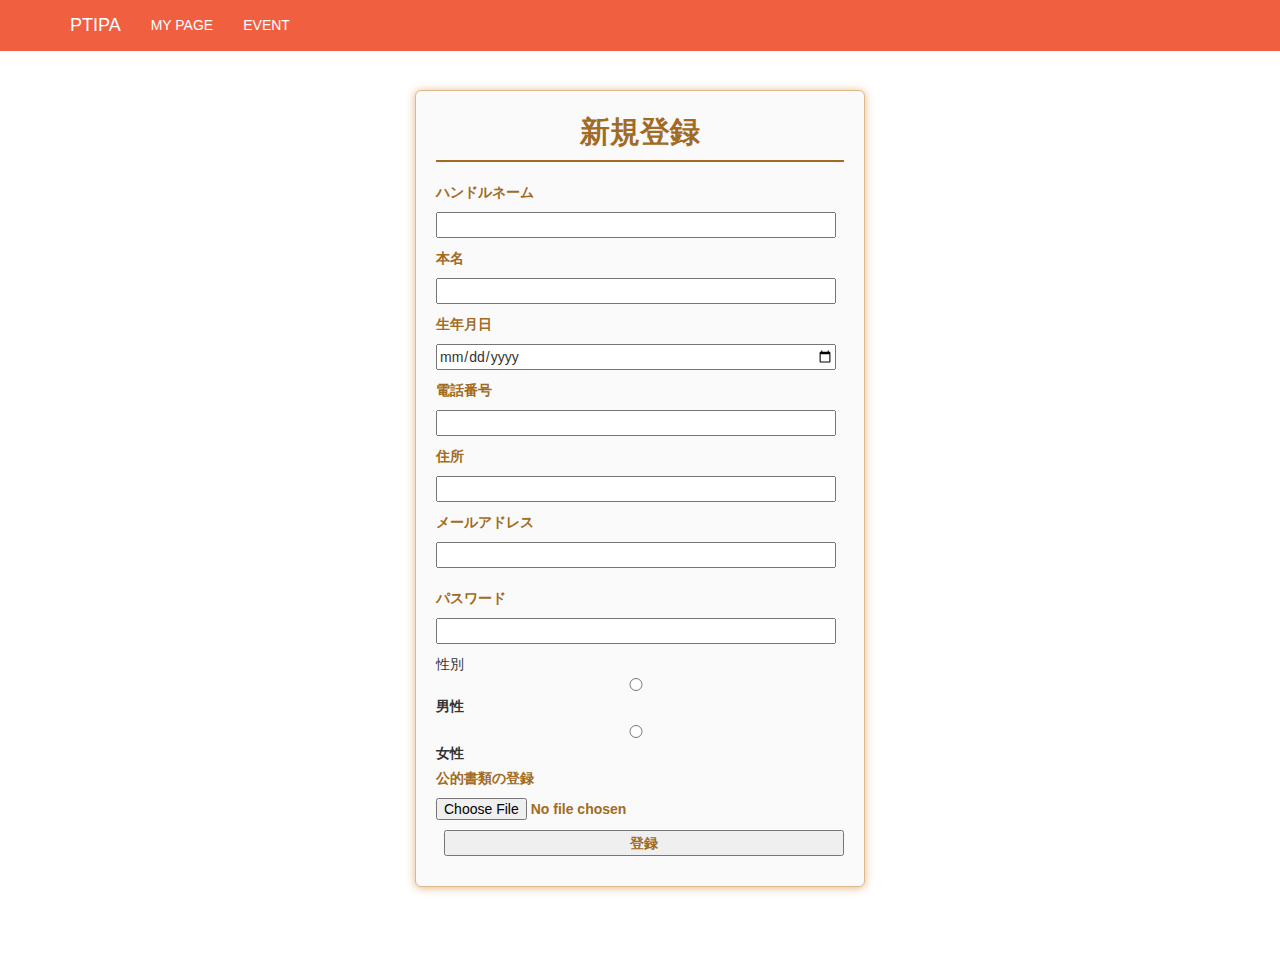
==== registration/registration.html @ ad8c5831 "first commit" ====
<!DOCTYPE html>
<html lang="ja">
<head>
    <meta charset="utf-8">
    <title>formsample</title>
    <link rel="stylesheet" type="text/css" href="registration.css" media="all" />
    <link rel="stylesheet" type="text/css" href="bootstrap.css" media="all" />
    <link rel="stylesheet" type="text/css" href="bootstrap.min.css" media="all" />
</head>
<body>
<nav class="navbar navbar-inverse navbar-fixed-top" role="navigation">
        <div class="container">
            <!-- Brand and toggle get grouped for better mobile display -->
            <div class="navbar-header">
                <button type="button" class="navbar-toggle" data-toggle="collapse" data-target="#bs-example-navbar-collapse-1">
                    <span class="sr-only">Toggle navigation</span>
                    <span class="icon-bar"></span>
                    <span class="icon-bar"></span>
                    <span class="icon-bar"></span>
                </button>
                <a class="navbar-brand" href="#">PTIPA</a>
            </div>
            <!-- Collect the nav links, forms, and other content for toggling -->
            <div class="collapse navbar-collapse" id="bs-example-navbar-collapse-1">
                <ul class="nav navbar-nav">
                    <li>
                        <a href="#">MY PAGE</a>
                    </li>
                    <li>
                        <a href="#">EVENT</a>
                    </li>
                </ul>
            </div>
            <!-- /.navbar-collapse -->
        </div>
        <!-- /.container -->
    </nav>
<div id="form">
    <p class="form-title">新規登録</p>
    <form action="register.php" method="GET" enctype="multipart/form-data">
        <p>ハンドルネーム</p>
        <p class="HN"><input type="HN" name="HN" /></p>
        <p>本名</p>
        <p class="name"><input type="name" name="name" /></p>
        <p>生年月日</p>
        <input type="date" name="birthday">
        <p></p>

        <p>電話番号</p>
        <p class="phone"><input type="num" name="phone" /></p>
        <p>住所</p>
        <p class="adress"><input type="text" name="address" /></p>
        <p>メールアドレス</p>
        <p class="mail"><input type="text" name="mail" /></p>
        <p>パスワード</p>
        <p class="password"><input type="password" name="password" /></p>

        <td bgcolor="#eeeeee" width="240" valign="top" class="black_mui12180">性別</td>
        <td bgcolor="#ffffff" width="830" valign="top" class="black_mui12180">
    <input id="sei_0" name="sei" type="radio" value="0"><label for="sei_0">男性</label>&nbsp;<input id="sei_1" name="sei" type="radio" value="1"><label for="sei_1">女性</label>
    </td>
    
    <p>公的書類の登録</p>
        <p><input type="file" name="upfile" value="参照"></p>

        <p class="submit"><input type="submit" value="登録" /></p>
    </form>
</div>
</body>
</html>
---- registration/registration.css ----
/* layout */
body,p,form,input{margin: 0}
#form{
  width: 400px;
  margin: 90px auto;
  padding: 20px;
  border: 1px solid #555;
  }

form p{
    font-size: 14px;
    }

.form-title{
  text-align: center;
  }

.mail,.pass{
  margin-bottom: 20px;
  }

input[type="mail"],
input[type="password"],
input[type="phone"],
input[type="HN"],
input[type="name"],
input[type="phone"],

 {
  width: 500px;
  padding: 4px;
  font-size: 14px;
  }
    
.submit{
  text-align: right;
  }

/* font */
#form p{
  color: #A26B23;
  font-weight: bold;
  }

#form .form-title{
  font-family: Arial;
  font-size: 30px;
  color: #A26B23;
  }

/* skin */
#form{
  -webkit-border-radius: 6px;
  -moz-border-radius: 6px;
  border-radius: 6px;
  -webkit-box-shadow: 0px 1px 10px #488a9e;
  -moz-box-shadow: 0px 1px 10px #488a9e;
  box-shadow: 0px 1px 10px #deb887;
  border: solid #deb887 1px;
  background: #fafafa;
  width:450px;
  }

#form .form-title{
  padding-bottom: 6px;
  border-bottom: 2px solid #A26B23;
  margin-bottom: 20px;
  ]

  .submit input{
  font-family: Arial;
  color: #ffffff;
  font-size: 16px;
  padding-top: 10px;
  padding-right: 20px;
  padding-bottom: 10px;
  padding-left: 20px;
  text-decoration: none;
  -webkit-border-radius: 10px;
  -moz-border-radius: 10px;
  border-radius: 10px;
  -webkit-box-shadow: 0px 8px 6px #e3e3e3;
  -moz-box-shadow: 0px 8px 6px #e3e3e3;
  box-shadow: 0px 8px 6px #e3e3e3;
  border: solid #f5fdff 4px;
  background: -webkit-gradient(linear, 0 0, 0 100%, from(#61c7e0), to(#418da8));
  background: -moz-linear-gradient(top, #61c7e0, #418da8);
  }
.submit input:hover{
  background: #37a4bf;
 }

.sei_0 {
  font-color:;
}

.navbar-inverse {
    background-color: #f05f40;
    border-color: #f05f40;
}
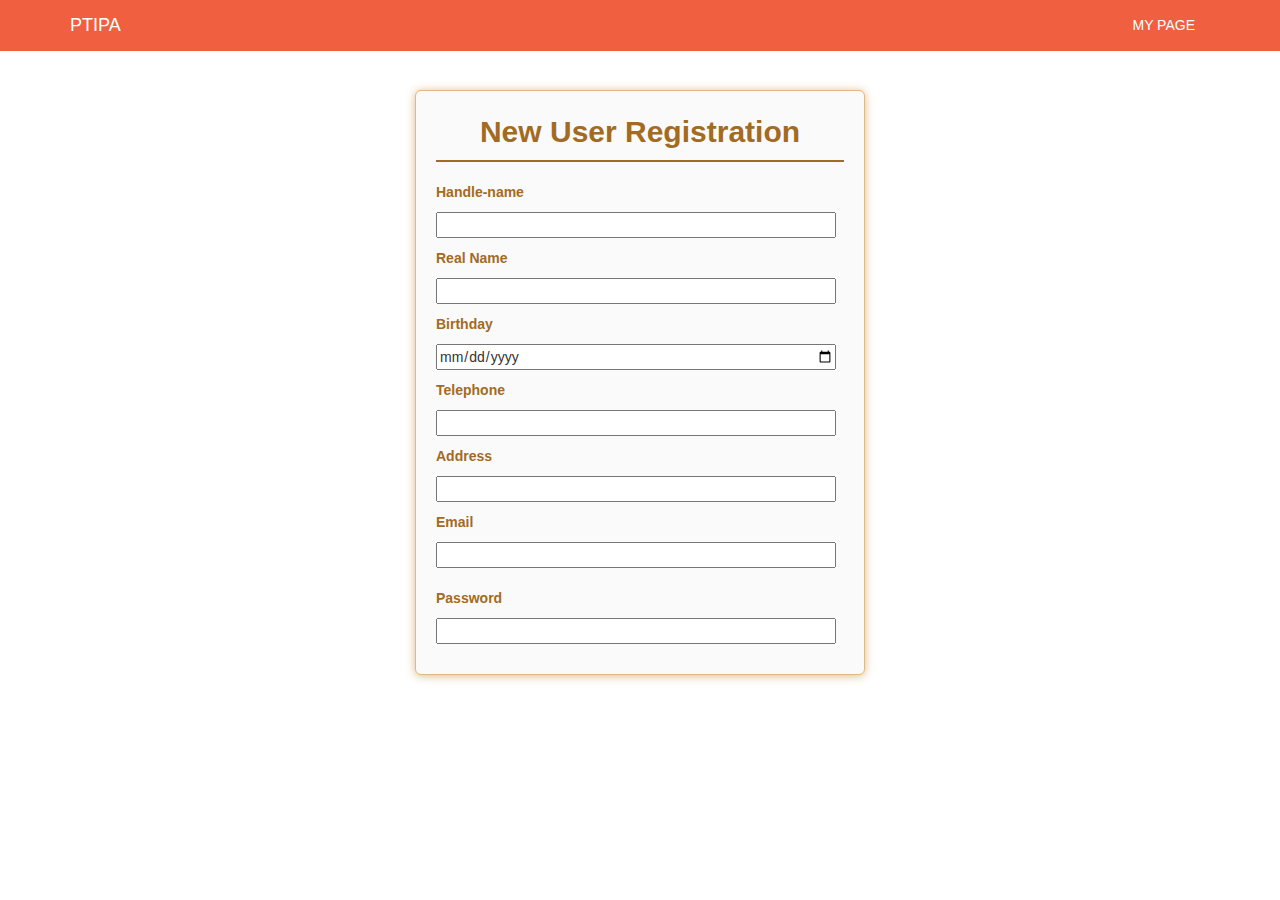
==== commit 1c13295e: "second commit" ====
--- a/registration/registration.html
+++ b/registration/registration.html
@@ -2,7 +2,7 @@
 <html lang="ja">
 <head>
     <meta charset="utf-8">
-    <title>formsample</title>
+    <title>ptipa Registration Form</title>
     <link rel="stylesheet" type="text/css" href="registration.css" media="all" />
     <link rel="stylesheet" type="text/css" href="bootstrap.css" media="all" />
     <link rel="stylesheet" type="text/css" href="bootstrap.min.css" media="all" />
@@ -18,16 +18,13 @@
                     <span class="icon-bar"></span>
                     <span class="icon-bar"></span>
                 </button>
-                <a class="navbar-brand" href="#">PTIPA</a>
+                <a class="navbar-brand" href="/top/">PTIPA</a>
             </div>
             <!-- Collect the nav links, forms, and other content for toggling -->
             <div class="collapse navbar-collapse" id="bs-example-navbar-collapse-1">
-                <ul class="nav navbar-nav">
+                <ul class="nav navbar-nav pull-right">
                     <li>
-                        <a href="#">MY PAGE</a>
-                    </li>
-                    <li>
-                        <a href="#">EVENT</a>
+                        <a href="/ptipa_mypage/mypage_sample.php">MY PAGE</a>
                     </li>
                 </ul>
             </div>
@@ -36,34 +33,24 @@
         <!-- /.container -->
     </nav>
 <div id="form">
-    <p class="form-title">新規登録</p>
+    <p class="form-title">New User Registration</p>
     <form action="register.php" method="GET" enctype="multipart/form-data">
-        <p>ハンドルネーム</p>
+        <p>Handle-name</p>
         <p class="HN"><input type="HN" name="HN" /></p>
-        <p>本名</p>
+        <p>Real Name</p>
         <p class="name"><input type="name" name="name" /></p>
-        <p>生年月日</p>
+        <p>Birthday</p>
         <input type="date" name="birthday">
         <p></p>
 
-        <p>電話番号</p>
+        <p>Telephone</p>
         <p class="phone"><input type="num" name="phone" /></p>
-        <p>住所</p>
+        <p>Address</p>
         <p class="adress"><input type="text" name="address" /></p>
-        <p>メールアドレス</p>
+        <p>Email</p>
         <p class="mail"><input type="text" name="mail" /></p>
-        <p>パスワード</p>
+        <p>Password</p>
         <p class="password"><input type="password" name="password" /></p>
-
-        <td bgcolor="#eeeeee" width="240" valign="top" class="black_mui12180">性別</td>
-        <td bgcolor="#ffffff" width="830" valign="top" class="black_mui12180">
-    <input id="sei_0" name="sei" type="radio" value="0"><label for="sei_0">男性</label>&nbsp;<input id="sei_1" name="sei" type="radio" value="1"><label for="sei_1">女性</label>
-    </td>
-    
-    <p>公的書類の登録</p>
-        <p><input type="file" name="upfile" value="参照"></p>
-
-        <p class="submit"><input type="submit" value="登録" /></p>
     </form>
 </div>
 </body>
